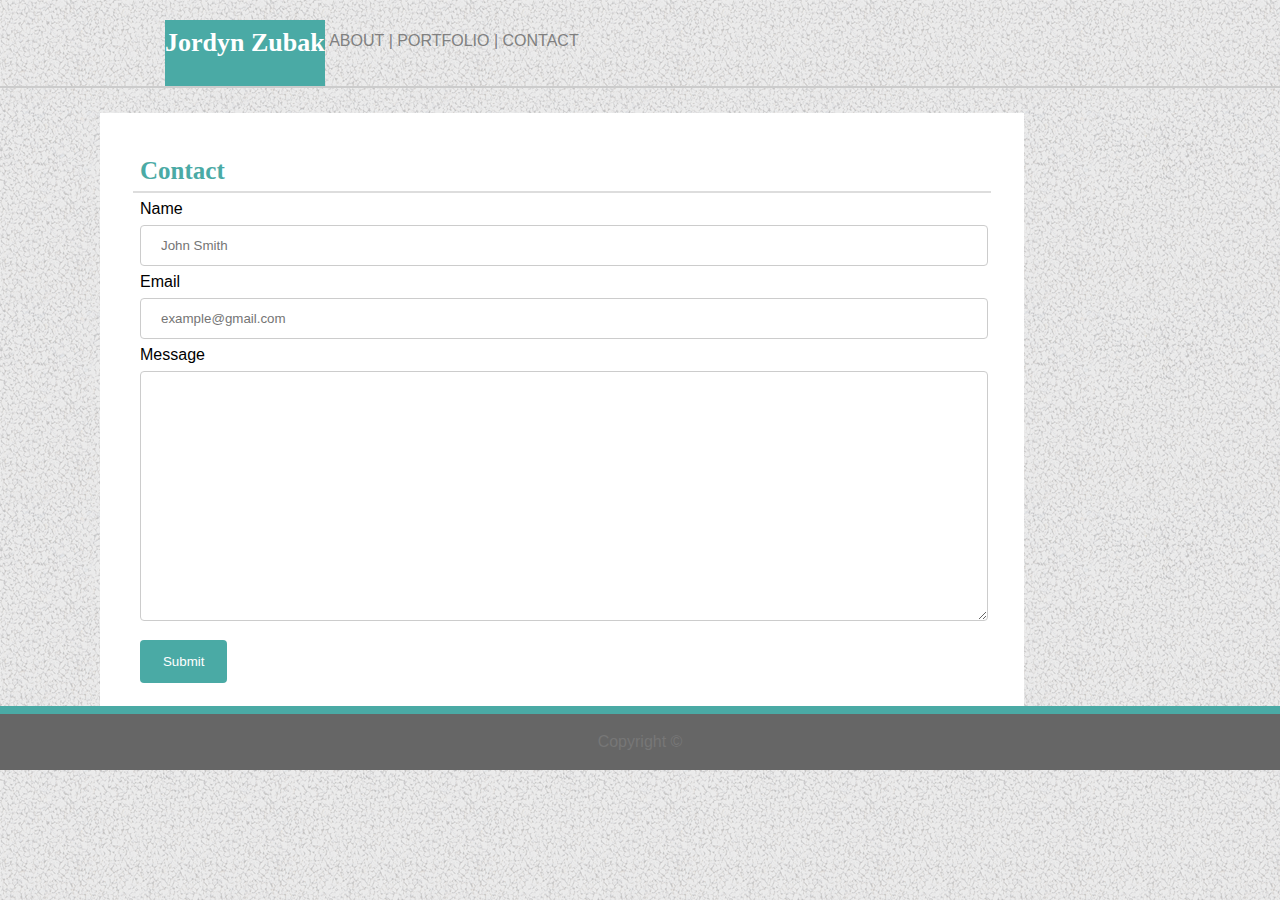
==== contact.html @ 586cbf1f "SATURDAY CLASS" ====
<!DOCTYPE html>
<html lang="en-us">

<head>
    <meta charset="UTF-8">
    <title>Jordyn Zubak Contact Me</title>
    <link rel="stylesheet" type="text/css" href="reset.css">
    <link rel="stylesheet" href="https://stackpath.bootstrapcdn.com/bootstrap/4.2.1/css/bootstrap.min.css" integrity="sha384-GJzZqFGwb1QTTN6wy59ffF1BuGJpLSa9DkKMp0DgiMDm4iYMj70gZWKYbI706tWS"
        crossorigin="anonymous">
    <link rel="stylesheet" type="text/css" href="index.css">
    <link rel="stylesheet" type="text/css" href="contact.css">
</head>

<body>
    <div class="content">
        <div class="content-inside">
            <header><span>
                    <div class='contatiner navbar navbar-light bg-light clearfix'>
                        <div class='headerbox container-fluid'>
                            <div class="col-12 col-2"></div>
                            <div class="col-12 col-8">
                                <h1>Jordyn Zubak</h1>
                                <nav class='collpase navbar-collapse navkeys'>
                                    <ul class='navbar-nav mr-auto'>
                                        <li class='nav-item'><a class="nav-link" href="index.html" target="_blank">&nbsp;About&nbsp;|</a></li>
                                        <li class='nav-item'><a class="nav-link" href="portfolio.html" target="_blank">&nbsp;Portfolio&nbsp;|</a></li>
                                        <li class='nav-item active'><a class="nav-link" href="contact.html">&nbsp;Contact&nbsp;</a></li>
                                    </ul>
                                </nav>
                            </div>
                            <div class="col-12 col-2"></div>
                        </div>
                    </div>
                    <hr class='hr1'>
                </span>
            </header>
            <div class="container-fluid">
                <div class="col-12">
                    <div class="div3">
                        <h2>Contact</h2>
                        <hr class="hr2">
                        <div class='div4'>
                            <form>
                                <label for="name">Name</label>
                                <input class="form-textinput" type="text" id="name" placeholder="John Smith">

                                <label for="email">Email</label>
                                <input class="form-textinput" type="text" id="email" placeholder="example@gmail.com">

                                <label for="message">Message</label>
                                <textarea class="form-textarea" id="message" placeholder="   "></textarea>

                                <input class="form-submit" type="submit" value="Submit">
                            </form>
                        </div>
                    </div>
                </div>
            </div>
            <div>
                <footer class='clearfix'>
                    Copyright ©
                </footer>
            </div>
</body>

</html>
---- index.css ----
/* this is the overarching style sheet to be used as a baseline for all three pages */
html{
    height: 100%;
    margin: 0;   
}
body{
    height: 100%;
    margin: 0;
    background-image: url('assets/images/gravel/gravel.png');
}

.content {
    min-height: 100%;
}
.content-inside {
    padding: 0;
    padding-bottom: 50px;
}

.div1{
    display: flex;
    background-color: #ffffff;
    border-bottom-width: 15px;
    border-color: #cccccc;
    width: 100%;
    margin: 0;
    padding: 0;
    align-content: center;
}
.headerbox{
    display:flex;
    padding: 20px 100px 20px 100px;
    margin-left: 65px;
    width:960px;
}
h1 {
    max-width :350px;
    height: 100%;
    padding-top: 10px;
    padding-bottom: 10px;
    font-family: 'Georgia', Times, Times New Roman, serif; 
    font-size : 26px;
    font-weight: bold;
    color : #ffffff;
    text-align: center;
    background-color: #4aaaa5;
    float: left;
    border: 15px;
    border-color:#cccccc;
}

.navkeys{
    float: right;
    font-family: 'Arial', 'Helvetica Neue', Helvetica, sans-serif;
    color: rgb(207, 203, 203);
    text-align: center;
    padding-right: 0;
    margin: 0;
    padding-top: 3%;
    }

a:link, a:visited{
    width: 120px;
    padding: 0;
    margin: 0;
    text-transform: uppercase; 
    color: grey;
    text-decoration: none;
}
a:hover{
    width: 120px;
    padding: 0;
    margin: 0;
    text-transform: uppercase; 
    color: #265754;
    text-decoration: none;
}

a:active{
    width: 120px;
    padding: 0;
    margin: 0;
    text-transform: uppercase; 
    color: #4aaaa5;
    text-decoration: none;
}

ul {
    list-style-type: none;
    display: flex;
    margin: 0;
    padding: 0;
    overflow: hidden;
    }


.hr1{
    height: 2px;
    width: 100%;
    margin:0;
    padding:0;
    background-color:#cccccc;
    border: none;
}

.div2{
    padding: 0px 100px 0px 100px;
}
h2 {
    font-family:'Georgia', Times, Times New Roman, serif; 
    font-size : 25px;
    font-weight: bold;
    color : #4aaaa5;
    border: 2px;
    padding-top: 30px;
    padding-left: 30px;
    border-color:#dddddd;
}

.div3 {
    width: relative;
    height: relative;
    background: #ffffff;
    margin-top: 25px;
    margin-left: 100px;
    margin-right: 20%;
    padding: 15px 10px 15px 10px;
    border: 2px;
    border-color: #dddddd;
    background-color:#ffffff;
}

.img1{
    position: relative;
    float: left;
    height: auto;
    width: relative;
    max-height: auto;
    max-width: 200px;
    padding-left: 20px;
    margin-right: 15px;
}
.hr2{
    border: none;
    height: 2px;
    width: 95%;
    padding-left: 0;
    align-content: center;
    background-color:#dddddd;
    z-index: 1;
}

p{
    z-index: 99;
    background:#ffffff;
    color: #777777;
}

.hr3{
    position: relative;
    height: 6px;
    width: 100%;
    padding-left: 0;
    align-content: center;
    color: #4aaaa5;
    z-index: 1;
}

footer {
    border-top: 8px solid #4aaaa5;
    font-family: 'Arial', 'Helvetica Neue', Helvetica, sans-serif;
    margin: 0;
    color: #777777;
    background-color: #666666;
    padding: 20px;
    text-align: center;
  }

.clearfix:after {
    content: "";
    display: table;
    clear: both;
}
---- contact.css ----
.form-textinput {
    width: 97%;
    padding: 12px 20px;
    margin: 8px 0;
    display: inline-block;
    border: 1px solid #ccc;
    border-radius: 4px;
    box-sizing: border-box;
  }

  .form-textarea {
    width: 97%;
    height: 250px;
    padding: 12px 20px;
    margin: 8px 0;
    display: inline-block;
    border: 1px solid #ccc;
    border-radius: 4px;
    box-sizing: border-box;
  }
  
  .form-submit {
    width: 10%;
    background-color:  #4aaaa5;
    color: #ffffff;
    padding: 14px 20px;
    margin: 8px 0;
    border: none;
    border-radius: 4px;
    cursor: pointer;
  }
  
  .form-submit:hover {
    background-color:  #3a8884;
  }
  
.div4 {
    font-family: 'Arial', 'Helvetica Neue', Helvetica, sans-serif;
    border-radius: 5px;
    background-color: #ffffff;
    padding-left: 30px;
  }
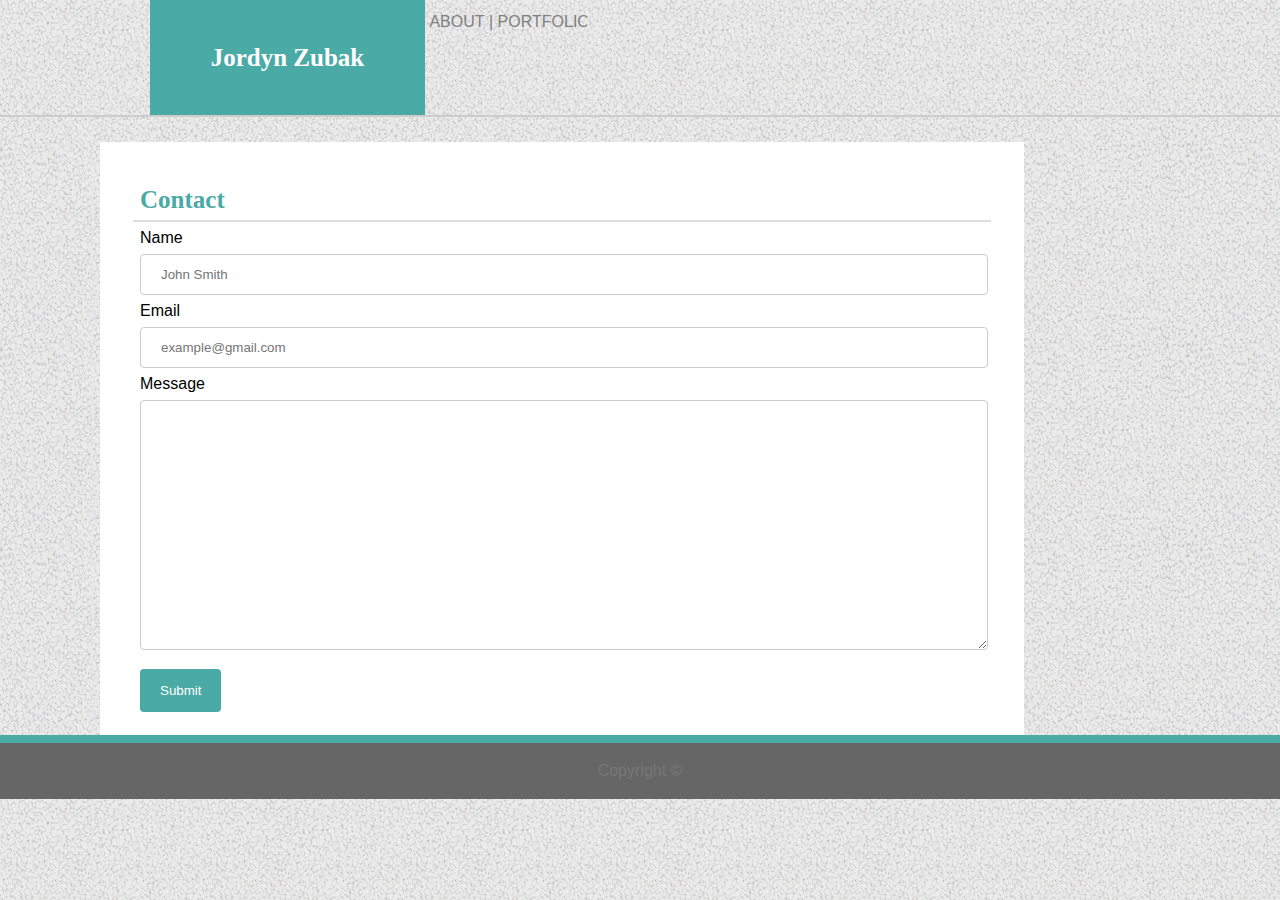
==== commit fed79e61: "SUBSETS" ====
--- a/contact.html
+++ b/contact.html
@@ -17,11 +17,10 @@
             <header><span>
                     <div class='contatiner navbar navbar-light bg-light clearfix'>
                         <div class='headerbox container-fluid'>
-                            <div class="col-12 col-2"></div>
-                            <div class="col-12 col-8">
+                                <div class="col-lg-12 col-sm-4 col-md-3">
                                 <h1>Jordyn Zubak</h1>
                                 <nav class='collpase navbar-collapse navkeys'>
-                                    <ul class='navbar-nav mr-auto'>
+                                    <ul class='nav-pills mr-auto'>
                                         <li class='nav-item'><a class="nav-link" href="index.html" target="_blank">&nbsp;About&nbsp;|</a></li>
                                         <li class='nav-item'><a class="nav-link" href="portfolio.html" target="_blank">&nbsp;Portfolio&nbsp;|</a></li>
                                         <li class='nav-item active'><a class="nav-link" href="contact.html">&nbsp;Contact&nbsp;</a></li>
--- a/index.css
+++ b/index.css
@@ -29,33 +29,34 @@
 }
 .headerbox{
     display:flex;
-    padding: 20px 100px 20px 100px;
-    margin-left: 65px;
-    width:960px;
+    padding: 0px 100px 0px 150px;
+    margin-left: 0;
+    max-width:960px;
 }
 h1 {
-    max-width :350px;
-    height: 100%;
-    padding-top: 10px;
-    padding-bottom: 10px;
+    float: left;
+    min-height: 90px;
+    max-width: 250px;
+    padding: .5em .5em .5em .5em;
+    width: 100%;
+    margin:0;
     font-family: 'Georgia', Times, Times New Roman, serif; 
-    font-size : 26px;
+    font-size : 25px;
     font-weight: bold;
+    line-height: 90px;
     color : #ffffff;
     text-align: center;
     background-color: #4aaaa5;
-    float: left;
-    border: 15px;
-    border-color:#cccccc;
 }
 
 .navkeys{
-    float: right;
+    display:flex;
     font-family: 'Arial', 'Helvetica Neue', Helvetica, sans-serif;
     color: rgb(207, 203, 203);
     text-align: center;
-    padding-right: 0;
-    margin: 0;
+    /* padding-right: 0; */
+    /* margin: auto; */
+    line-height: 18px;
     padding-top: 3%;
     }
 
--- a/contact.css
+++ b/contact.css
@@ -20,7 +20,7 @@
   }
   
   .form-submit {
-    width: 10%;
+    width: relative;
     background-color:  #4aaaa5;
     color: #ffffff;
     padding: 14px 20px;
